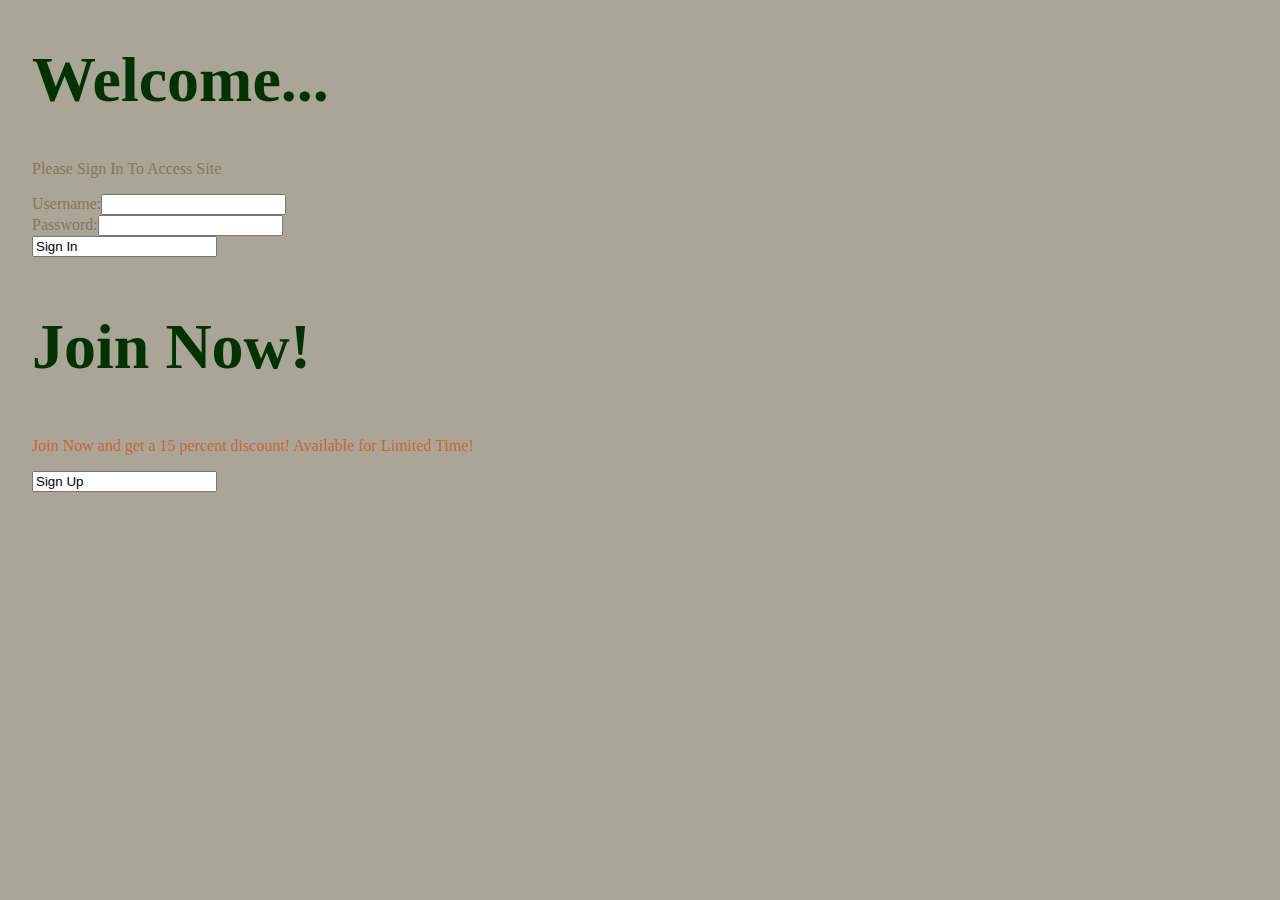
==== index.html @ e447a729 "changed repo dir" ====
<!--Susan Todd 5-5-2014,Project Management  App, PWA-2 -->

 <!doctype html>  

<!--
	The only html element in the body is the container div
	Your code should load your page templates into the container
-->

<html lang="en">
<head>

	<meta charset="utf-8">
	<meta http-equiv="X-UA-Compatible" content="IE=edge,chrome=1">
	
	<title>My App|Home|Login</title>
	<meta name="description" content="">
	<meta name="author" content="">
	
	<!--  Mobile viewport optimized: j.mp/bplateviewport -->
	<meta name="viewport" content="width=device-width, initial-scale=1.0">
	
	<!-- CSS concatenated and minified via ant build script-->
	<link rel="stylesheet" href="css/style.css?v=1">
	<!-- end CSS-->
	
</head>

<body>

	<h1>Welcome...</h1>
	<p>Please Sign In To Access Site</p>
	<div id="login"><!--login mod-->
		<form id="login">
			<label>Username:</label><input name "signInButton" type="text" id="user"/><br>
			<label>Password:</label><input name "signInButton" type="password" id="pass"/><br>
			<input name = "signInButton" type"button" id="signInButton" value="Sign In"><!--this may be a small s -->
		</form>

	<div id="cta"><!--call to action-->
		<h2>Join Now!</h2>
		<p>Join Now and get a 15 percent discount! Available for Limited Time!</p>
		<input name = "regbtn" type"button" id="register" value="Sign Up"><!--this may be a small s -->
	</div><!--close cta-->	


	</div>
	<!-- jquery --><!--script tags go in this area-->
	<script src="//ajax.googleapis.com/ajax/libs/jquery/1.11.0/jquery.min.js"></script>
	<!-- plugins -->
	
	<!-- main -->
	<script type="text/javascript" src="js/main.js"></script>
  
</body>
</html>
---- css/style.css ----
/*
 Susan Todd
 5-5-2014
 PWA-2
 */
 /*Colors

lt slate-- gray#708090
dk grey-- #A9a9a9
lt blue--#add8e6
lt steel blue--#b0c4de
wht smoke-#f5f5f5


olive-grey-background-color-#ABA597
base white-#edf2ee
lt taupe-#B4A085
taupe- #87765A
drk taupe-#160606
green hover-#A1AC60  
lt rust hover-#f49440
rust-CTA-#CC6633
drk rust -#CC6633

drk olive-#003300 

 */
 /***********body****************/

body{ 
	margin:2em;

	background-color: #ABA597;//olive-grey
	font-family:     Verdana, Arial, sans-serif;
	font-size:        1em;
	color :  #87765A;       ;//taupe


	}
/*-------Links-----------------------*/
a:link { color: #a8ab96     ; }/*unvisited link*/	
a:hover { color: #A1AC60   ;}/*lt green HOVER link*/
a:visited { color: #CC6633;  }/*drk rust isited link*/

/*_____headings-----------------------*/

h1 , h2 , h3 {
	color:  #003300 ;
	font-size: 4em; ;
  }

#cta{

	color:#CC6633;/*call to action orange*/
}  

p{ 
  	word-wrap:break-word;
  }
/*-------buttons-----------------------*/
button{
  		font-weight: bold;
  		color:# A8ab96;
 		 }
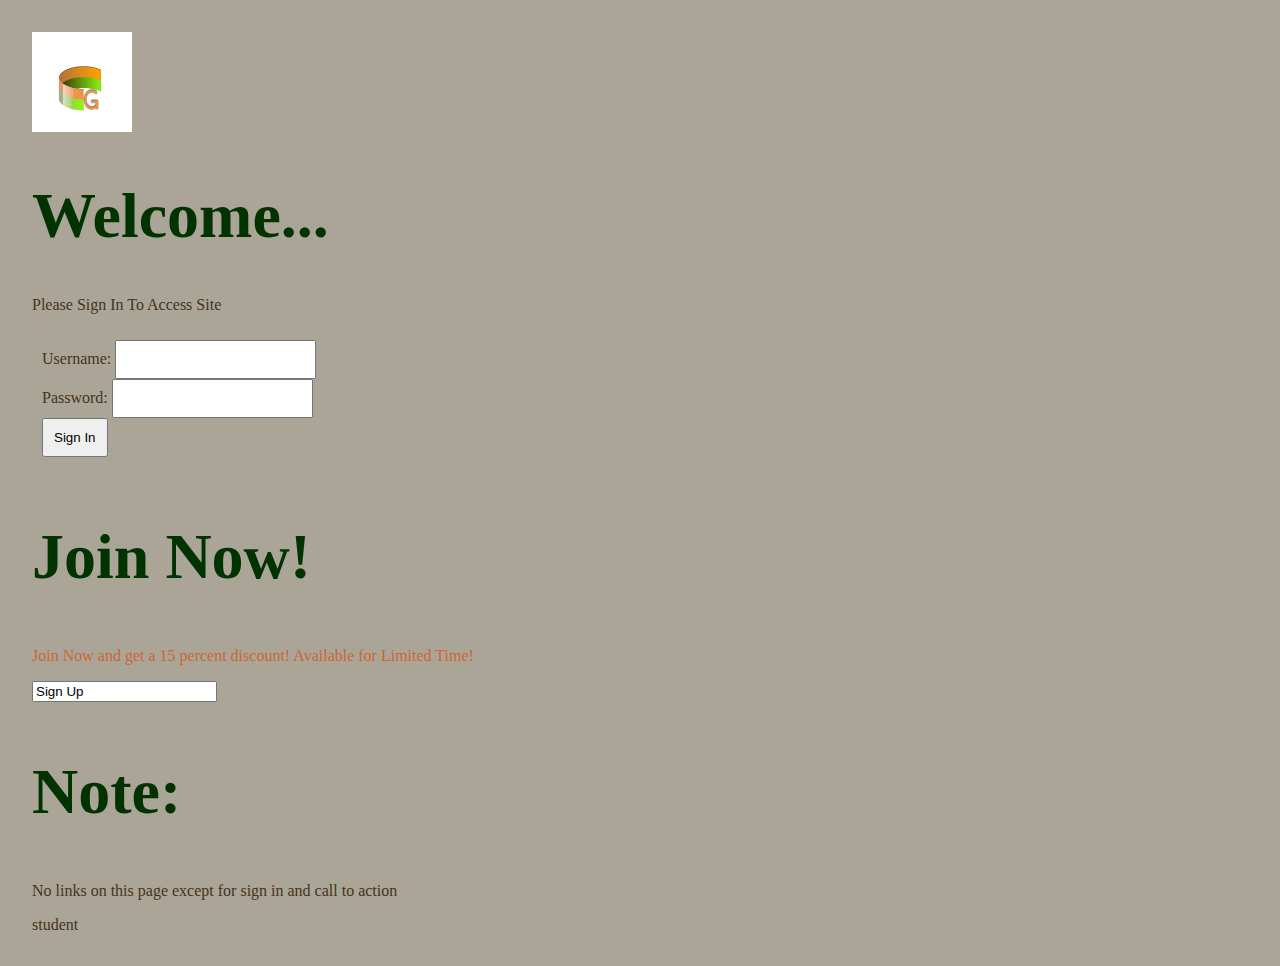
==== commit 4139623a: "week2" ====
--- a/index.html
+++ b/index.html
@@ -27,26 +27,57 @@
 </head>
 
 <body>
-
+	<img src="images/new_logo_logotypemaker.png"  width="100" height="100" alt="Logo of company">
 	<h1>Welcome...</h1>
 	<p>Please Sign In To Access Site</p>
 	<div id="login"><!--login mod-->
-		<form id="login">
-			<label>Username:</label><input name "signInButton" type="text" id="user"/><br>
-			<label>Password:</label><input name "signInButton" type="password" id="pass"/><br>
-			<input name = "signInButton" type"button" id="signInButton" value="Sign In"><!--this may be a small s -->
+		<form id="login"><!--can use id only 1x on a page, class can be used multiple times
+			<label>Username:</label>
+			<!--the tooltip is being contorled by the js file which ref the css file-->
+
+			<label>Username:</label>
+			<input name="signInButton" 
+					type="text"
+					class="masterTooltip"
+				    title="Enter username"
+					id="user"
+					required/>
+					<br>
+
+
+			<label>Password:</label>
+			<input  name="signInButton"
+					class="masterTooltip"
+					title="Enter password"
+					type="password" 
+					id="pass"
+					required/>
+					<br>
+			<!---sign in button---->
+			<input name = "signInButton" 
+				   type="button" 
+				   id="signInButton" 
+				   value="Sign In"><!--this may be a small s -->
 		</form>
+	</div>
 
 	<div id="cta"><!--call to action-->
 		<h2>Join Now!</h2>
 		<p>Join Now and get a 15 percent discount! Available for Limited Time!</p>
-		<input name = "regbtn" type"button" id="register" value="Sign Up"><!--this may be a small s -->
+		<input name = "regbtn" type"button" id="register" value="Sign Up" class="mastertooltip" title="Join Today!"/><!--this may be a small s -->
 	</div><!--close cta-->	
 
+	<div >
+	<h2>Note:</h2>
+	<p>No links on this page except for sign in and call to action</p>
+	</div>
 
-	</div>
+	<div id="tooltipbox" >student </div>
+
+
 	<!-- jquery --><!--script tags go in this area-->
 	<script src="//ajax.googleapis.com/ajax/libs/jquery/1.11.0/jquery.min.js"></script>
+	<script type="text" src="js/jquery-1.11.1.min.js"></script>
 	<!-- plugins -->
 	
 	<!-- main -->
--- a/css/style.css
+++ b/css/style.css
@@ -16,6 +16,7 @@
 base white-#edf2ee
 lt taupe-#B4A085
 taupe- #87765A
+chocolate brown #45341b
 drk taupe-#160606
 green hover-#A1AC60  
 lt rust hover-#f49440
@@ -33,13 +34,77 @@
 	background-color: #ABA597;//olive-grey
 	font-family:     Verdana, Arial, sans-serif;
 	font-size:        1em;
-	color :  #87765A;       ;//taupe
+	color :  #45341b;       ;//chocolate
 
 
 	}
+/*Header*/
+header{
+	width:960px;
+}	
+/*inputs, buttons*/
+.userid{
+	width:760px;
+	float:left;/*userid coosponds to the logoutbox below*/
+}
+.logoutbox{
+	width:960px;
+	float:right;
+}
+
+
+.tooltip{
+	/*max-width:200px;*/
+	display:none;
+	position:absolute;/**/
+	border: 1px solid #333;
+	background-color:#000;/*black*/
+	border-radius: 5px;  /*round edges*/
+	padding:10px;
+	color:#FFF;
+	font-size:12px Arial;
+}
+
+/*Tabs- for accrodian*/
+.mytabs{
+	width:760px;
+	padding: 10px;
+	background-color: #CCC;    /*black*/
+}
+
+.tabs li{ 
+	list-style:none;/*no bullets*/
+	display:none;
+}
+
+.tabs a{
+	padding:5px 10px;
+
+	/*display:inline-block; */   /*should make tabs be inline and block style*/
+	display:inline-block;
+	
+	color:#FB0404;/*red*/
+	text-decoration: none;
+
+	background-color:#666;    /*grey*/
+
+}
+
+.tabs a.active{
+	
+	color:#FB0404;/*red*/
+	background-color:#FFF;  
+} 
+
 /*-------Links-----------------------*/
-a:link { color: #a8ab96     ; }/*unvisited link*/	
-a:hover { color: #A1AC60   ;}/*lt green HOVER link*/
+a:link { 
+	
+		text-decoration:underline;
+		text-decoration:none;
+		color: #003300  ;
+}/*unvisited link*/	
+
+a:hover { color: #AFF704D  ;}/*lt green HOVER link*/
 a:visited { color: #CC6633;  }/*drk rust isited link*/
 
 /*_____headings-----------------------*/
@@ -48,20 +113,88 @@
 	color:  #003300 ;
 	font-size: 4em; ;
   }
-
 #cta{
 
 	color:#CC6633;/*call to action orange*/
 }  
-
 p{ 
   	word-wrap:break-word;
-  }
+}
 /*-------buttons-----------------------*/
-button{
-  		font-weight: bold;
-  		color:# A8ab96;
- 		 }
-
-
-
+
+#submit{
+	margin: 5px;
+	font-weight: bold;
+	color:#CC6633;
+	float:right;
+}
+
+/*-------modal-----------------------*/
+#overlay{
+	width: 100%;/*covers whole page*/
+	height:100%;
+	background:rgba(0,0,0,.5);
+	position:absolute;/**/
+	top:0;
+	left:0;
+	z-index:1000;/* bring to top of pg*/
+	display:none;
+}
+
+#modal{
+	width: 350;
+	background:#CCC;
+	box-shadow: 0 0 10px #000;
+	border-radius: 10px;/*round cornners*/
+	position:relative;/**/
+	overflow:hidden;
+	top:50%;
+	left:50%;
+	margin-top:-200px;
+	margin-left: -200px; 
+	z-index:1001;/*ipx over the top of the overlay */
+	display:none;
+}
+#modal .header{
+	background-color: #333;
+	color:#FFF;
+	padding:10px;
+}
+#modal p{
+	margin:15px;
+}
+#modal .close{
+	position: absolute;
+	right:5px;
+	top:5px;
+	font-size: 16px;
+	font-weight: bold;
+	padding: 5px 10px;
+	border: 1px solid #CCC;
+	cursor: pointer;
+	background-color: #F00;
+}
+form{
+	padding:10px;
+}
+form input{
+	padding:10px;	
+}
+
+.mystatus > input[type=radio]{
+	display: none;
+}
+.input[type=radio] + img {
+	cursor:pointer;
+	border: 2px solid transparent;
+}
+input[type=radio]:checked + img{
+	border:2px solid #F00;
+}
+
+
+
+
+
+
+
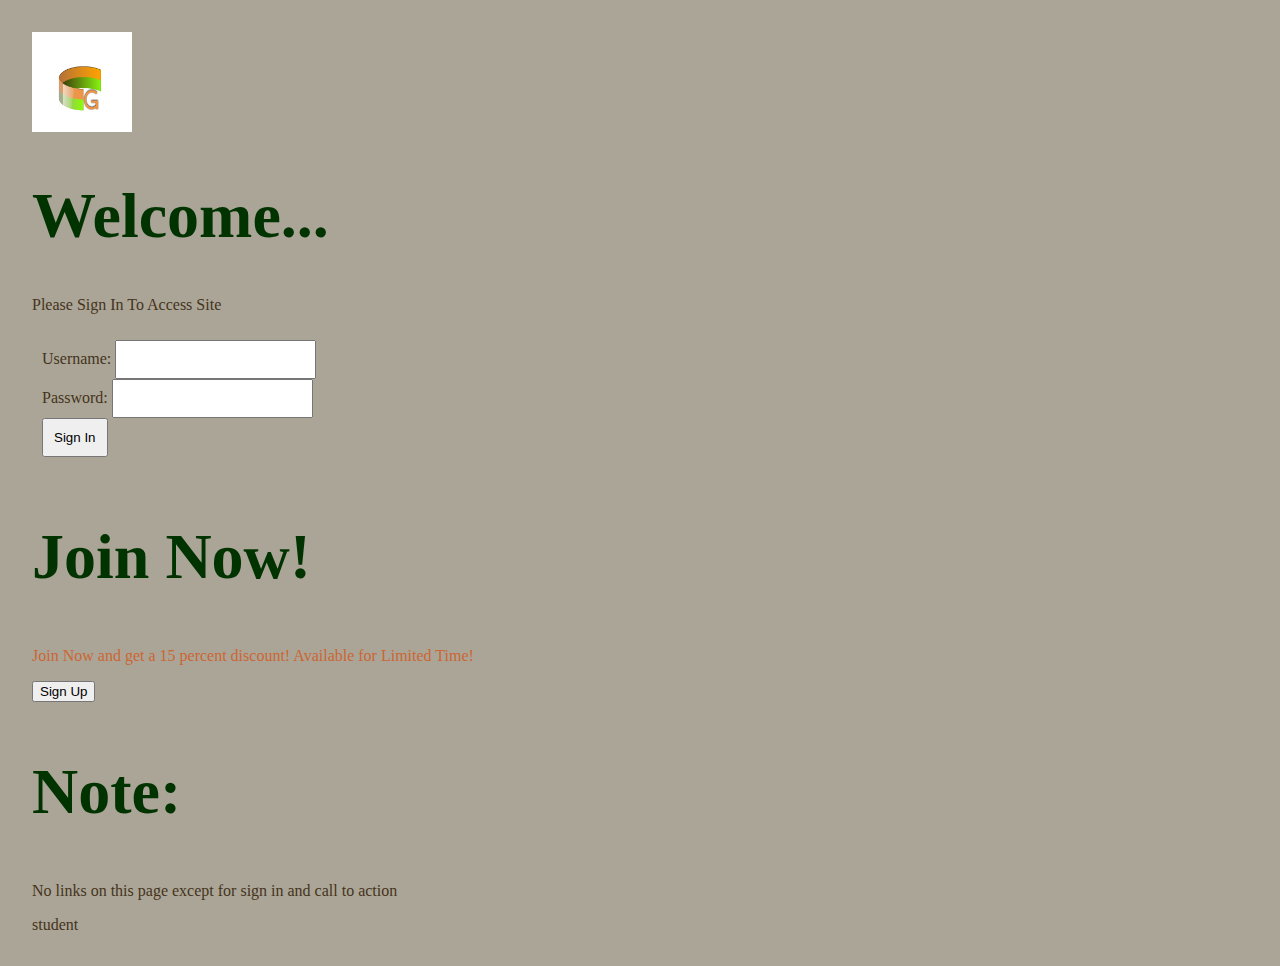
==== commit 08d9bd4c: "week 3 changes" ====
--- a/index.html
+++ b/index.html
@@ -30,6 +30,7 @@
 	<img src="images/new_logo_logotypemaker.png"  width="100" height="100" alt="Logo of company">
 	<h1>Welcome...</h1>
 	<p>Please Sign In To Access Site</p>
+
 	<div id="login"><!--login mod-->
 		<form id="login"><!--can use id only 1x on a page, class can be used multiple times
 			<label>Username:</label>
@@ -54,30 +55,35 @@
 					required/>
 					<br>
 			<!---sign in button---->
-			<input name = "signInButton" 
+			<input name="signInButton" 
 				   type="button" 
 				   id="signInButton" 
 				   value="Sign In"><!--this may be a small s -->
 		</form>
-	</div>
+	</div><!--close login-->
 
 	<div id="cta"><!--call to action-->
 		<h2>Join Now!</h2>
 		<p>Join Now and get a 15 percent discount! Available for Limited Time!</p>
-		<input name = "regbtn" type"button" id="register" value="Sign Up" class="mastertooltip" title="Join Today!"/><!--this may be a small s -->
+		<input name="regbtn" 
+		       type="button" 
+		       id="register" 
+		       value="Sign Up" 
+		       class="mastertooltip" 
+		       title="Join Today!"/><!--this may be a small s -->
 	</div><!--close cta-->	
 
-	<div >
-	<h2>Note:</h2>
-	<p>No links on this page except for sign in and call to action</p>
-	</div>
+	<div>
+	   <h2>Note:</h2>
+	   <p>No links on this page except for sign in and call to action</p>
+	</div><!--close Note div-->
 
-	<div id="tooltipbox" >student </div>
+	<div id="tooltipbox"/> student </div><!---tooltip div--->
 
 
 	<!-- jquery --><!--script tags go in this area-->
 	<script src="//ajax.googleapis.com/ajax/libs/jquery/1.11.0/jquery.min.js"></script>
-	<script type="text" src="js/jquery-1.11.1.min.js"></script>
+	<script type="text/javascript" src="js/jquery-1.11.1.min.js"></script>
 	<!-- plugins -->
 	
 	<!-- main -->
